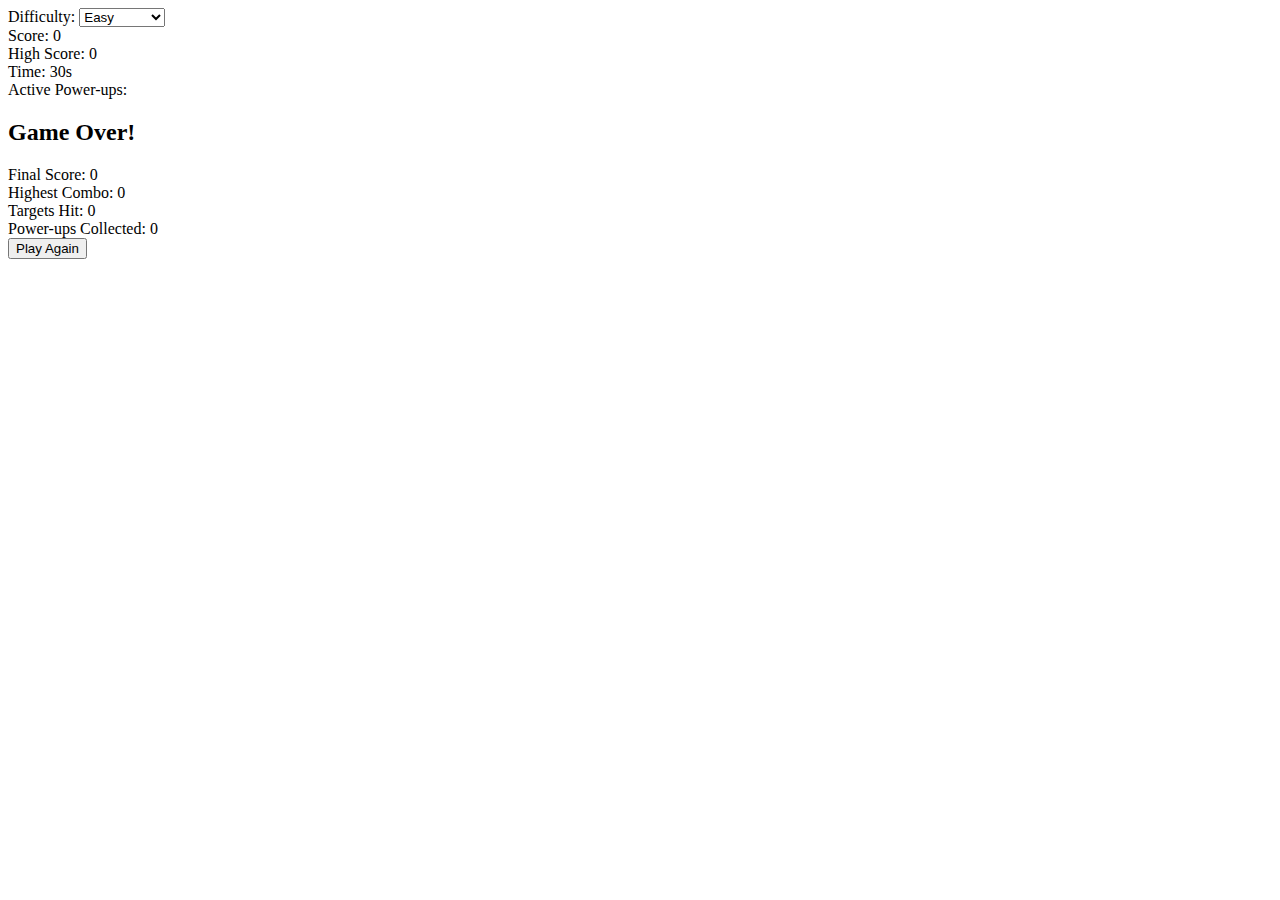
==== index.html @ 07832ea7 "Merge pull request #3 from Student408/main" ====
<!DOCTYPE html>
<html lang="en">
<head>
    <meta charset="UTF-8">
    <meta name="viewport" content="width=device-width, initial-scale=1.0">
    <title>Enhanced Catch the Circle Game</title>
    <link rel="stylesheet" href="style.css">
</head>
<body>
    <div id="hud-container">
        <div class="hud-item">
            <label for="difficulty-select">Difficulty:</label>
            <select id="difficulty-select" onchange="changeDifficulty()">
                <option value="easy">Easy</option>
                <option value="medium">Medium</option>
                <option value="hard">Hard</option>
                <option value="impossible">Impossible</option>
            </select>
        </div>
        <div class="hud-item">Score: <span id="score">0</span></div>
        <div class="hud-item">High Score: <span id="high-score">0</span></div>
        <div class="hud-item">Time: <span id="timer">30</span>s</div>
        <div class="hud-item">Active Power-ups: <span id="power-ups"></span></div>
    </div>

    <div id="game-container">
        <div id="target"></div>
        <div id="combo-indicator"></div>
        <div id="game-over">
            <h2>Game Over!</h2>
            <div class="stats-container">
                <div class="stat-item">Final Score: <span id="final-score">0</span></div>
                <div class="stat-item">Highest Combo: <span id="highest-combo">0</span></div>
                <div class="stat-item">Targets Hit: <span id="targets-hit">0</span></div>
                <div class="stat-item">Power-ups Collected: <span id="powerups-collected">0</span></div>
            </div>
            <button onclick="startGame()">Play Again</button>
        </div>
    </div>

    <script src="script.js"></script>
</body>
</html>
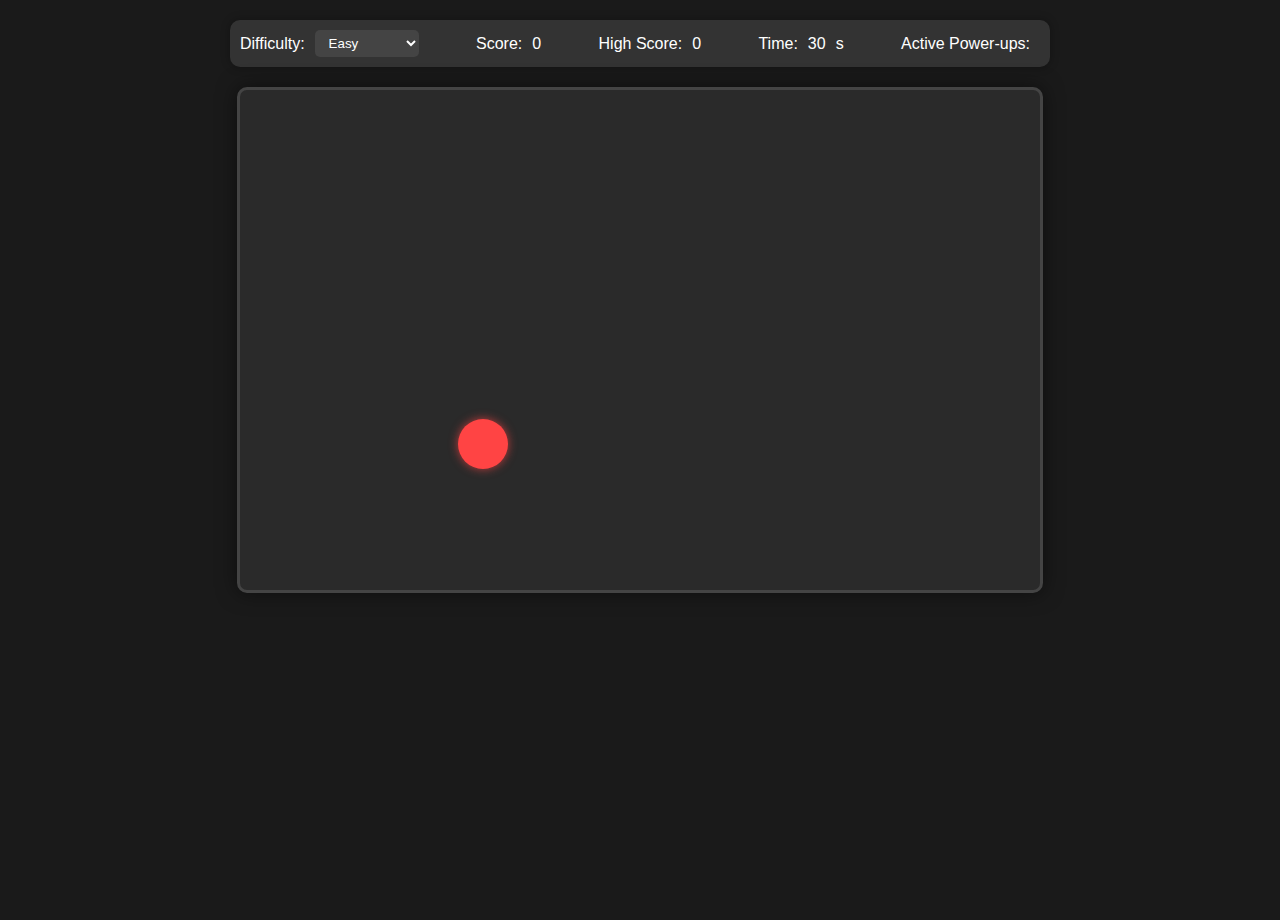
==== commit 9e62a1b8: "Merge pull request #9 from Student408/main" ====
--- a/index.html
+++ b/index.html
@@ -1,10 +1,172 @@
 <!DOCTYPE html>
-<html lang="en">
+<html>
 <head>
-    <meta charset="UTF-8">
-    <meta name="viewport" content="width=device-width, initial-scale=1.0">
     <title>Enhanced Catch the Circle Game</title>
-    <link rel="stylesheet" href="style.css">
+    <style>
+        body {
+            display: flex;
+            flex-direction: column;
+            align-items: center;
+            justify-content: flex-start;
+            min-height: 100vh;
+            margin: 0;
+            background-color: #1a1a1a;
+            font-family: Arial, sans-serif;
+            color: white;
+            padding-top: 20px;
+        }
+
+        #game-container {
+            width: 800px;
+            height: 500px;
+            background-color: #2a2a2a;
+            border: 3px solid #444;
+            position: relative;
+            cursor: pointer;
+            overflow: hidden;
+            border-radius: 10px;
+            box-shadow: 0 0 20px rgba(0,0,0,0.5);
+        }
+
+        #target {
+            width: 50px;
+            height: 50px;
+            background-color: #ff4444;
+            border-radius: 50%;
+            position: absolute;
+            transition: all 0.2s ease;
+            box-shadow: 0 0 10px rgba(255,68,68,0.7);
+        }
+
+        .shrinking {
+            animation: shrink 5s linear infinite;
+        }
+
+        @keyframes shrink {
+            0% { transform: scale(1); }
+            50% { transform: scale(0.5); }
+            100% { transform: scale(1); }
+        }
+
+        .power-up {
+            width: 30px;
+            height: 30px;
+            position: absolute;
+            border-radius: 50%;
+            animation: pulse 1s infinite;
+        }
+
+        @keyframes pulse {
+            0% { transform: scale(1); opacity: 1; }
+            50% { transform: scale(1.2); opacity: 0.8; }
+            100% { transform: scale(1); opacity: 1; }
+        }
+
+        .score-popup {
+            position: absolute;
+            color: #fff;
+            font-size: 20px;
+            font-weight: bold;
+            pointer-events: none;
+            animation: floatUp 1s ease-out;
+            opacity: 0;
+        }
+
+        @keyframes floatUp {
+            0% { transform: translateY(0); opacity: 1; }
+            100% { transform: translateY(-50px); opacity: 0; }
+        }
+
+        #hud-container {
+            width: 800px;
+            display: flex;
+            justify-content: space-between;
+            margin-bottom: 20px;
+            padding: 10px;
+            background-color: #333;
+            border-radius: 10px;
+            box-shadow: 0 0 10px rgba(0,0,0,0.3);
+        }
+
+        .hud-item {
+            display: flex;
+            align-items: center;
+            gap: 10px;
+        }
+
+        #difficulty-select {
+            padding: 5px 10px;
+            background-color: #444;
+            color: white;
+            border: none;
+            border-radius: 5px;
+            cursor: pointer;
+        }
+
+        .power-up-indicator {
+            width: 20px;
+            height: 20px;
+            border-radius: 50%;
+            display: inline-block;
+            margin-left: 5px;
+        }
+
+        #game-over {
+            position: absolute;
+            top: 50%;
+            left: 50%;
+            transform: translate(-50%, -50%);
+            background-color: rgba(0, 0, 0, 0.9);
+            padding: 30px;
+            border-radius: 15px;
+            text-align: center;
+            display: none;
+        }
+
+        #game-over h2 {
+            color: #ff4444;
+            margin-bottom: 20px;
+        }
+
+        .stats-container {
+            display: grid;
+            grid-template-columns: 1fr 1fr;
+            gap: 10px;
+            margin: 20px 0;
+        }
+
+        .stat-item {
+            background-color: #333;
+            padding: 10px;
+            border-radius: 5px;
+        }
+
+        button {
+            padding: 10px 20px;
+            font-size: 16px;
+            background-color: #4CAF50;
+            color: white;
+            border: none;
+            border-radius: 5px;
+            cursor: pointer;
+            transition: background-color 0.3s;
+        }
+
+        button:hover {
+            background-color: #45a049;
+        }
+
+        #combo-indicator {
+            position: absolute;
+            top: 10px;
+            left: 50%;
+            transform: translateX(-50%);
+            font-size: 24px;
+            font-weight: bold;
+            color: #ffdd00;
+            text-shadow: 0 0 5px rgba(255,221,0,0.5);
+        }
+    </style>
 </head>
 <body>
     <div id="hud-container">
@@ -38,6 +200,215 @@
         </div>
     </div>
 
-    <script src="script.js"></script>
+    <script>
+        const target = document.getElementById('target');
+        const scoreElement = document.getElementById('score');
+        const highScoreElement = document.getElementById('high-score');
+        const timerElement = document.getElementById('timer');
+        const gameOverElement = document.getElementById('game-over');
+        const finalScoreElement = document.getElementById('final-score');
+        const gameContainer = document.getElementById('game-container');
+        const comboIndicator = document.getElementById('combo-indicator');
+        const powerUpsIndicator = document.getElementById('power-ups');
+
+        let score = 0;
+        let highScore = 0;
+        let timeLeft = 30;
+        let gameInterval;
+        let timerInterval;
+        let powerUpInterval;
+        let currentCombo = 0;
+        let highestCombo = 0;
+        let targetsHit = 0;
+        let powerUpsCollected = 0;
+        let activePowerUps = new Set();
+        let lastClickTime = 0;
+        let difficultySettings = {
+            easy: { interval: 1500, size: 50 },
+            medium: { interval: 1000, size: 40 },
+            hard: { interval: 750, size: 30 },
+            impossible: { interval: 500, size: 20 }
+        };
+
+        const powerUpTypes = {
+            doublePoints: { color: '#ffdd00', duration: 5000, symbol: '2x' },
+            slowMotion: { color: '#00ffff', duration: 3000, symbol: '⏰' },
+            bigTarget: { color: '#ff00ff', duration: 4000, symbol: '⭕' }
+        };
+
+        function createScorePopup(x, y, points) {
+            const popup = document.createElement('div');
+            popup.className = 'score-popup';
+            popup.textContent = `+${points}`;
+            popup.style.left = `${x}px`;
+            popup.style.top = `${y}px`;
+            gameContainer.appendChild(popup);
+            
+            setTimeout(() => popup.remove(), 1000);
+        }
+
+        function spawnPowerUp() {
+            if (Math.random() < 0.3) { // 30% chance to spawn power-up
+                const powerUp = document.createElement('div');
+                powerUp.className = 'power-up';
+                const powerUpType = Object.keys(powerUpTypes)[Math.floor(Math.random() * Object.keys(powerUpTypes).length)];
+                powerUp.dataset.type = powerUpType;
+                powerUp.style.backgroundColor = powerUpTypes[powerUpType].color;
+                
+                const containerWidth = gameContainer.clientWidth - 30;
+                const containerHeight = gameContainer.clientHeight - 30;
+                powerUp.style.left = `${Math.random() * containerWidth}px`;
+                powerUp.style.top = `${Math.random() * containerHeight}px`;
+                
+                gameContainer.appendChild(powerUp);
+                
+                setTimeout(() => powerUp.remove(), 3000);
+                
+                powerUp.addEventListener('click', (e) => {
+                    e.stopPropagation();
+                    collectPowerUp(powerUpType);
+                    powerUp.remove();
+                });
+            }
+        }
+
+        function collectPowerUp(type) {
+            powerUpsCollected++;
+            activePowerUps.add(type);
+            updatePowerUpIndicators();
+            
+            setTimeout(() => {
+                activePowerUps.delete(type);
+                updatePowerUpIndicators();
+            }, powerUpTypes[type].duration);
+        }
+
+        function updatePowerUpIndicators() {
+            powerUpsIndicator.innerHTML = '';
+            activePowerUps.forEach(type => {
+                const indicator = document.createElement('span');
+                indicator.className = 'power-up-indicator';
+                indicator.style.backgroundColor = powerUpTypes[type].color;
+                indicator.title = type;
+                powerUpsIndicator.appendChild(indicator);
+            });
+        }
+
+        function moveTarget() {
+            const containerWidth = gameContainer.clientWidth - target.clientWidth;
+            const containerHeight = gameContainer.clientHeight - target.clientHeight;
+            
+            const newX = Math.random() * containerWidth;
+            const newY = Math.random() * containerHeight;
+            
+            target.style.left = `${newX}px`;
+            target.style.top = `${newY}px`;
+        }
+
+        function updateScore(basePoints) {
+            let points = basePoints;
+            if (activePowerUps.has('doublePoints')) points *= 2;
+            
+            const comboMultiplier = 1 + (currentCombo * 0.1);
+            points = Math.round(points * comboMultiplier);
+            
+            score += points;
+            scoreElement.textContent = score;
+            highScore = Math.max(highScore, score);
+            highScoreElement.textContent = highScore;
+            
+            return points;
+        }
+
+        function updateCombo() {
+            const currentTime = Date.now();
+            if (currentTime - lastClickTime < 1000) {
+                currentCombo++;
+                highestCombo = Math.max(highestCombo, currentCombo);
+                comboIndicator.textContent = `Combo x${currentCombo}!`;
+                comboIndicator.style.display = 'block';
+            } else {
+                currentCombo = 0;
+                comboIndicator.style.display = 'none';
+            }
+            lastClickTime = currentTime;
+        }
+
+        function updateTimer() {
+            timeLeft--;
+            timerElement.textContent = timeLeft;
+            
+            if (timeLeft <= 0) {
+                endGame();
+            }
+        }
+
+        function changeDifficulty() {
+            const difficulty = document.getElementById('difficulty-select').value;
+            const settings = difficultySettings[difficulty];
+            
+            target.style.width = `${settings.size}px`;
+            target.style.height = `${settings.size}px`;
+            
+            clearInterval(gameInterval);
+            gameInterval = setInterval(moveTarget, settings.interval);
+        }
+
+        function endGame() {
+            clearInterval(gameInterval);
+            clearInterval(timerInterval);
+            clearInterval(powerUpInterval);
+            target.style.display = 'none';
+            gameOverElement.style.display = 'block';
+            
+            document.getElementById('final-score').textContent = score;
+            document.getElementById('highest-combo').textContent = highestCombo;
+            document.getElementById('targets-hit').textContent = targetsHit;
+            document.getElementById('powerups-collected').textContent = powerUpsCollected;
+            
+            // Remove all power-ups
+            document.querySelectorAll('.power-up').forEach(el => el.remove());
+        }
+
+        function startGame() {
+            // Reset game state
+            score = 0;
+            timeLeft = 30;
+            currentCombo = 0;
+            highestCombo = 0;
+            targetsHit = 0;
+            powerUpsCollected = 0;
+            activePowerUps.clear();
+            
+            scoreElement.textContent = score;
+            timerElement.textContent = timeLeft;
+            target.style.display = 'block';
+            gameOverElement.style.display = 'none';
+            comboIndicator.style.display = 'none';
+            
+            // Clear any existing intervals
+            clearInterval(gameInterval);
+            clearInterval(timerInterval);
+            clearInterval(powerUpInterval);
+            
+            // Start game loops
+            changeDifficulty();
+            moveTarget();
+            timerInterval = setInterval(updateTimer, 1000);
+            powerUpInterval = setInterval(spawnPowerUp, 2000);
+        }
+
+        target.addEventListener('click', (e) => {
+            e.stopPropagation();
+            targetsHit++;
+            const points = updateScore(10);
+            createScorePopup(e.pageX - gameContainer.offsetLeft, e.pageY - gameContainer.offsetTop, points);
+            updateCombo();
+            moveTarget();
+        });
+
+        // Start the game initially
+        startGame();
+    </script>
 </body>
 </html>
